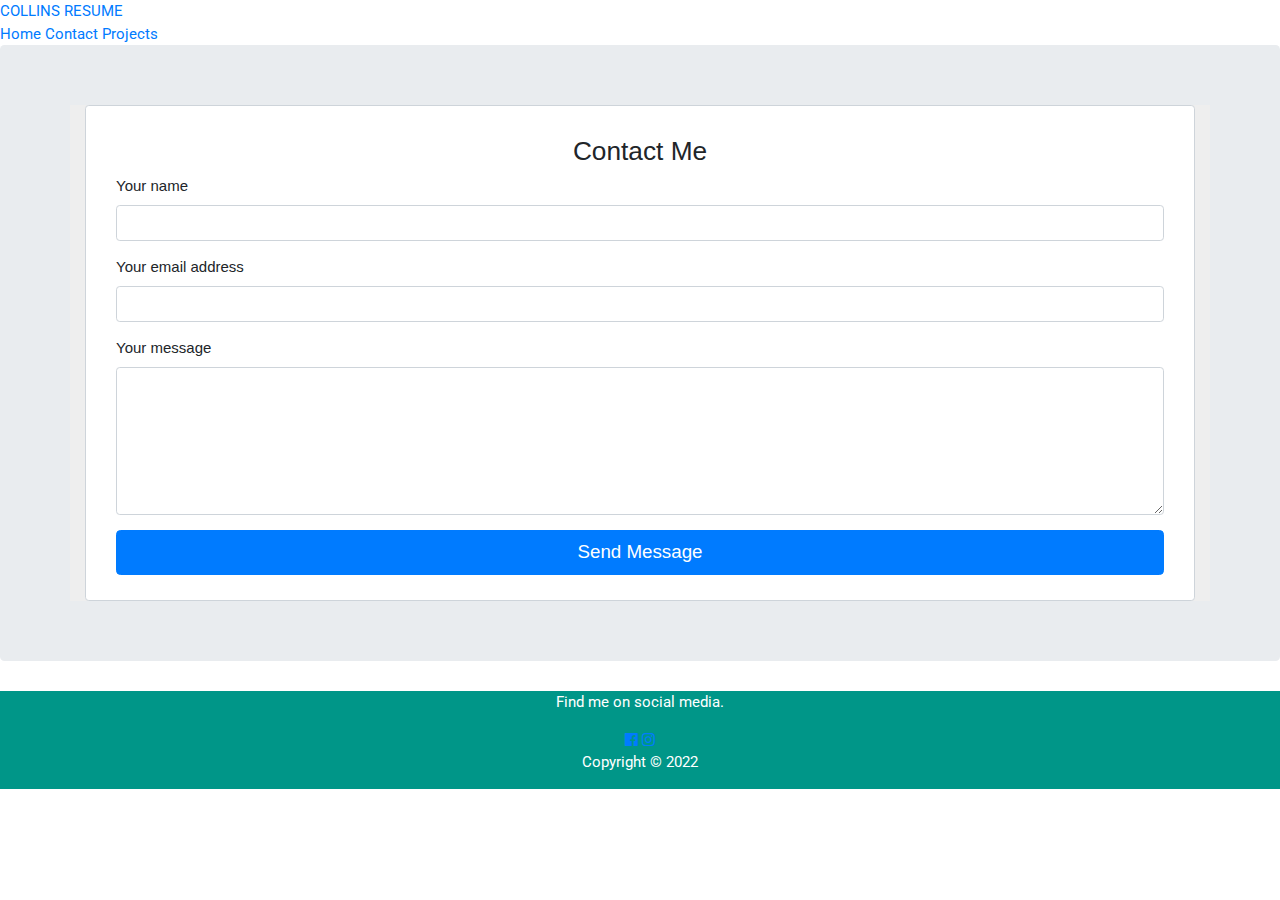
==== contact.html @ 712314c4 "added contact page" ====
<!DOCTYPE html>

<head>
    <meta charset="utf-8">
    <meta name="viewport" content="width=device-width, initial-scale=1, shrink-to-fit=no">
    <title>contact me</title>
    <link rel="stylesheet" href="https://www.w3schools.com/w3css/4/w3.css">
    <link rel='stylesheet' href='https://fonts.googleapis.com/css?family=Roboto'>
    <link rel="stylesheet" href="https://cdnjs.cloudflare.com/ajax/libs/font-awesome/4.7.0/css/font-awesome.min.css">
    <link rel="stylesheet" href="style.css">
    <link rel="stylesheet" href="https://cdn.jsdelivr.net/npm/bootstrap@4.3.1/dist/css/bootstrap.min.css"
        integrity="sha384-ggOyR0iXCbMQv3Xipma34MD+dH/1fQ784/j6cY/iJTQUOhcWr7x9JvoRxT2MZw1T" crossorigin="anonymous">

</head>

<body>
    <div class="header" background="blue" id="logoo">
        <a href="#default" class="resume">COLLINS RESUME</a>
        <div class="header-right">
          <a href="./index.html">Home</a>
          <a class="active" href="#contact">Contact</a>
          <a href="#about">Projects</a>
        </div>
    </div>

    <link href="contact-form.css" rel="stylesheet">

    <div class="jumbotron text-center">
        <div class="container" style="background-color: #eee">
            <!-- <div class="row justify-content-center align-items-center"> -->
            <div class="fcf-body">



                <div id="fcf-form">
                    <h3 class="fcf-h3" style="text-align:center">Contact Me</h3>

                    <form id="fcf-form-id" class="fcf-form-class" method="post" action="contact-form-process.php">

                        <div class="fcf-form-group">
                            <label for="Name" class="fcf-label">Your name</label>
                            <div class="fcf-input-group">
                                <input type="text" id="Name" name="Name" class="fcf-form-control" required>
                            </div>
                        </div>

                        <div class="fcf-form-group">
                            <label for="Email" class="fcf-label">Your email address</label>
                            <div class="fcf-input-group">
                                <input type="email" id="Email" name="Email" class="fcf-form-control" required>
                            </div>
                        </div>

                        <div class="fcf-form-group">
                            <label for="Message" class="fcf-label">Your message</label>
                            <div class="fcf-input-group">
                                <textarea id="Message" name="Message" class="fcf-form-control" rows="6" maxlength="3000"
                                    required></textarea>
                            </div>
                        </div>

                        <div class="fcf-form-group">
                            <button type="submit" id="fcf-button"
                                class="fcf-btn fcf-btn-primary fcf-btn-lg fcf-btn-block">Send Message</button>
                        </div>



                    </form>
                </div>

                <!-- </div> -->
            </div>


        </div>
    </div>
    <footer class="w3-container w3-teal w3-center w3-margin-top">
        <p>Find me on social media.</p>
        <a href="https://www.facebook.com/colloflix1"><i class="fa fa-facebook-official w3-hover-opacity"></i></a>
        <a href="https://www.instagram.com/invites/contact/?i=6gdwhdgcpgjz&utm_content=m6hg0ww"><i
                class="fa fa-instagram w3-hover-opacity"></i></a>

        <p>Copyright &copy; 2022</a></p>
    </footer>
</body>

</html>
---- contact-form.css ----
#fcf-form {
    display:block;
}

.fcf-body {
    margin: 0;
    font-family: -apple-system, Arial, sans-serif;
    font-size: 1rem;
    font-weight: 400;
    line-height: 1.5;
    color: #212529;
    text-align: left;
    background-color: #fff;
    padding: 30px;
    padding-bottom: 10px;
    border: 1px solid #ced4da;
    border-radius: 0.25rem;
    max-width: 100%;
}

.fcf-form-group {
    margin-bottom: 1rem;
}

.fcf-input-group {
    position: relative;
    display: -ms-flexbox;
    display: flex;
    -ms-flex-wrap: wrap;
    flex-wrap: wrap;
    -ms-flex-align: stretch;
    align-items: stretch;
    width: 100%;
}

.fcf-form-control {
    display: block;
    width: 100%;
    height: calc(1.5em + 0.75rem + 2px);
    padding: 0.375rem 0.75rem;
    font-size: 1rem;
    font-weight: 400;
    line-height: 1.5;
    color: #495057;
    background-color: #fff;
    background-clip: padding-box;
    border: 1px solid #ced4da;
    outline: none;
    border-radius: 0.25rem;
    transition: border-color 0.15s ease-in-out, box-shadow 0.15s ease-in-out;
}

.fcf-form-control:focus {
    border: 1px solid #313131;
}

select.fcf-form-control[size], select.fcf-form-control[multiple] {
    height: auto;
}

textarea.fcf-form-control {
    font-family: -apple-system, Arial, sans-serif;
    height: auto;
}

label.fcf-label {
    display: inline-block;
    margin-bottom: 0.5rem;
}

.fcf-credit {
    padding-top: 10px;
    font-size: 0.9rem;
    color: #545b62;
}

.fcf-credit a {
    color: #545b62;
    text-decoration: underline;
}

.fcf-credit a:hover {
    color: #0056b3;
    text-decoration: underline;
}

.fcf-btn {
    display: inline-block;
    font-weight: 400;
    color: #212529;
    text-align: center;
    vertical-align: middle;
    cursor: pointer;
    -webkit-user-select: none;
    -moz-user-select: none;
    -ms-user-select: none;
    user-select: none;
    background-color: transparent;
    border: 1px solid transparent;
    padding: 0.375rem 0.75rem;
    font-size: 1rem;
    line-height: 1.5;
    border-radius: 0.25rem;
    transition: color 0.15s ease-in-out, background-color 0.15s ease-in-out, border-color 0.15s ease-in-out, box-shadow 0.15s ease-in-out;
}

@media (prefers-reduced-motion: reduce) {
    .fcf-btn {
        transition: none;
    }
}

.fcf-btn:hover {
    color: #212529;
    text-decoration: none;
}

.fcf-btn:focus, .fcf-btn.focus {
    outline: 0;
    box-shadow: 0 0 0 0.2rem rgba(0, 123, 255, 0.25);
}

.fcf-btn-primary {
    color: #fff;
    background-color: #007bff;
    border-color: #007bff;
}

.fcf-btn-primary:hover {
    color: #fff;
    background-color: #0069d9;
    border-color: #0062cc;
}

.fcf-btn-primary:focus, .fcf-btn-primary.focus {
    color: #fff;
    background-color: #0069d9;
    border-color: #0062cc;
    box-shadow: 0 0 0 0.2rem rgba(38, 143, 255, 0.5);
}

.fcf-btn-lg, .fcf-btn-group-lg>.fcf-btn {
    padding: 0.5rem 1rem;
    font-size: 1.25rem;
    line-height: 1.5;
    border-radius: 0.3rem;
}

.fcf-btn-block {
    display: block;
    width: 100%;
}

.fcf-btn-block+.fcf-btn-block {
    margin-top: 0.5rem;
}

input[type="submit"].fcf-btn-block, input[type="reset"].fcf-btn-block, input[type="button"].fcf-btn-block {
    width: 100%;
}
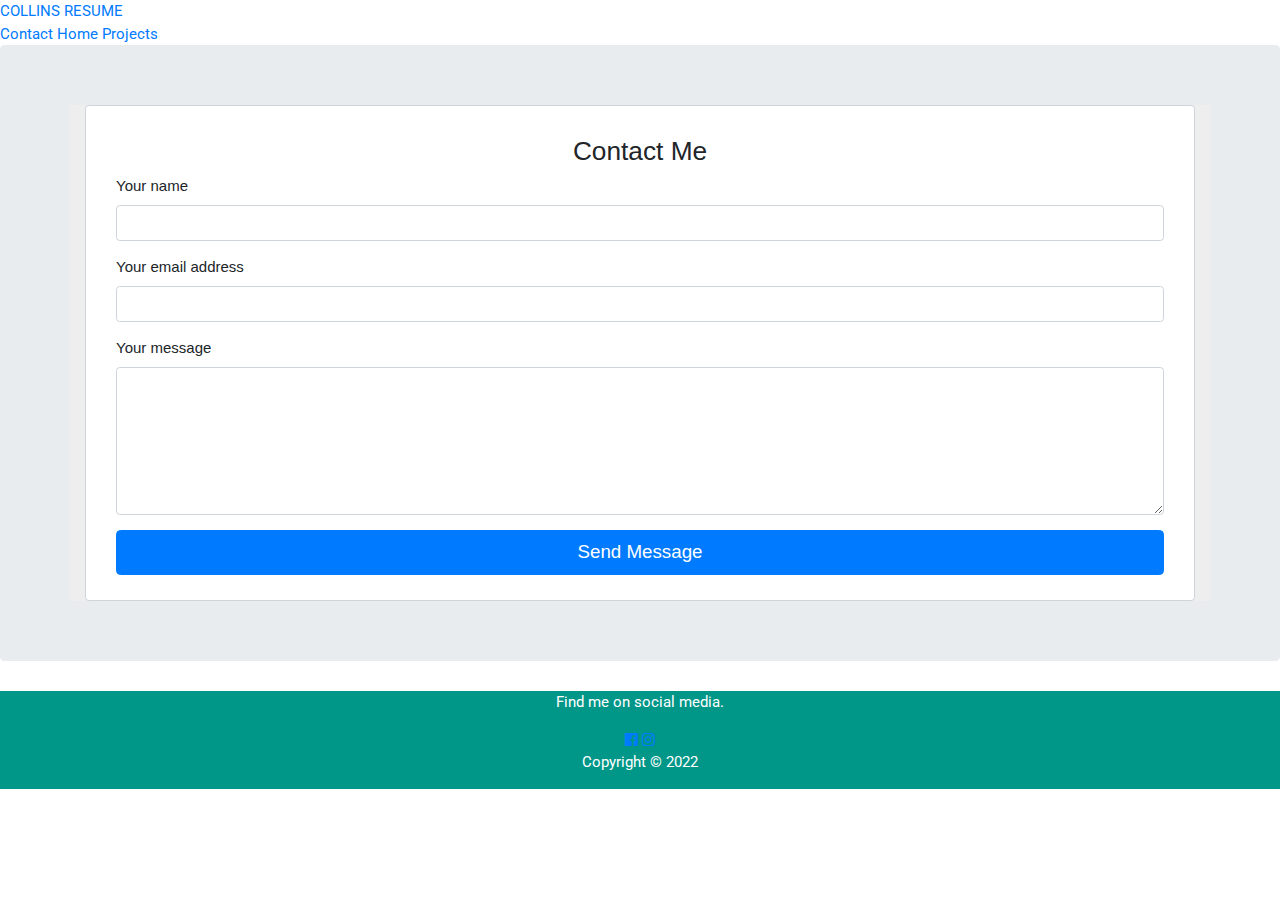
==== commit c4483a8b: "adding contact me page" ====
--- a/contact.html
+++ b/contact.html
@@ -14,14 +14,14 @@
 </head>
 
 <body>
-    <div class="header" background="blue" id="logoo">
-        <a href="#default" class="resume">COLLINS RESUME</a>
+    <div class="header" background="blue">
+        <a href="#default" class="logo">COLLINS RESUME</a>
         <div class="header-right">
+          <a class="active" href="#contact">Contact</a>
           <a href="./index.html">Home</a>
-          <a class="active" href="#contact">Contact</a>
           <a href="#about">Projects</a>
         </div>
-    </div>
+      </div>
 
     <link href="contact-form.css" rel="stylesheet">
 
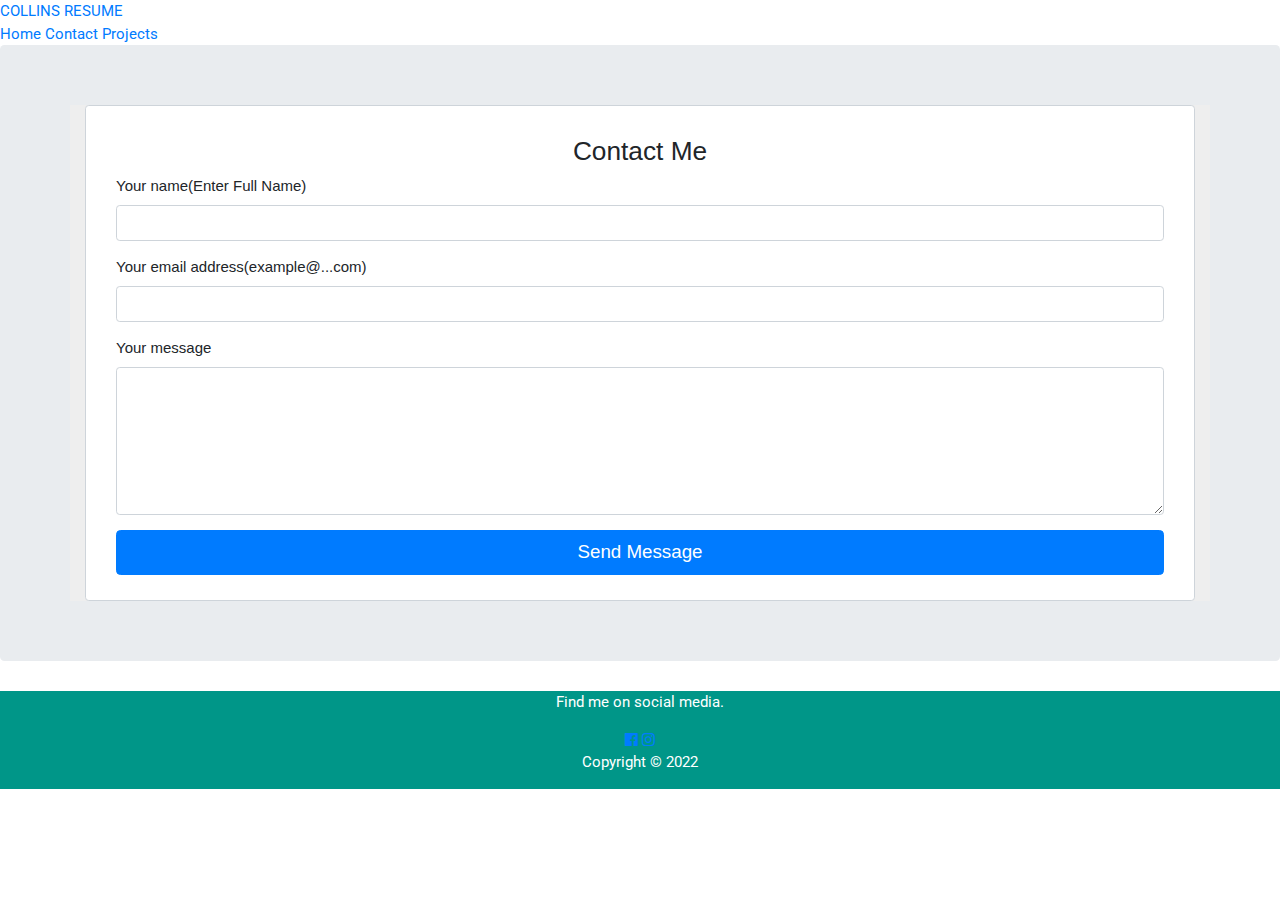
==== commit 5d06364c: "furnishing contact form" ====
--- a/contact.html
+++ b/contact.html
@@ -17,8 +17,8 @@
     <div class="header" background="blue">
         <a href="#default" class="logo">COLLINS RESUME</a>
         <div class="header-right">
-          <a class="active" href="#contact">Contact</a>
-          <a href="./index.html">Home</a>
+            <a href="./index.html">Home</a>
+          <a class="active" href="#contact">Contact</a>          
           <a href="#about">Projects</a>
         </div>
       </div>
@@ -38,14 +38,14 @@
                     <form id="fcf-form-id" class="fcf-form-class" method="post" action="contact-form-process.php">
 
                         <div class="fcf-form-group">
-                            <label for="Name" class="fcf-label">Your name</label>
+                            <label for="Name" class="fcf-label">Your name(Enter Full Name)</label>
                             <div class="fcf-input-group">
                                 <input type="text" id="Name" name="Name" class="fcf-form-control" required>
                             </div>
                         </div>
 
                         <div class="fcf-form-group">
-                            <label for="Email" class="fcf-label">Your email address</label>
+                            <label for="Email" class="fcf-label">Your email address(example@...com)</label>
                             <div class="fcf-input-group">
                                 <input type="email" id="Email" name="Email" class="fcf-form-control" required>
                             </div>
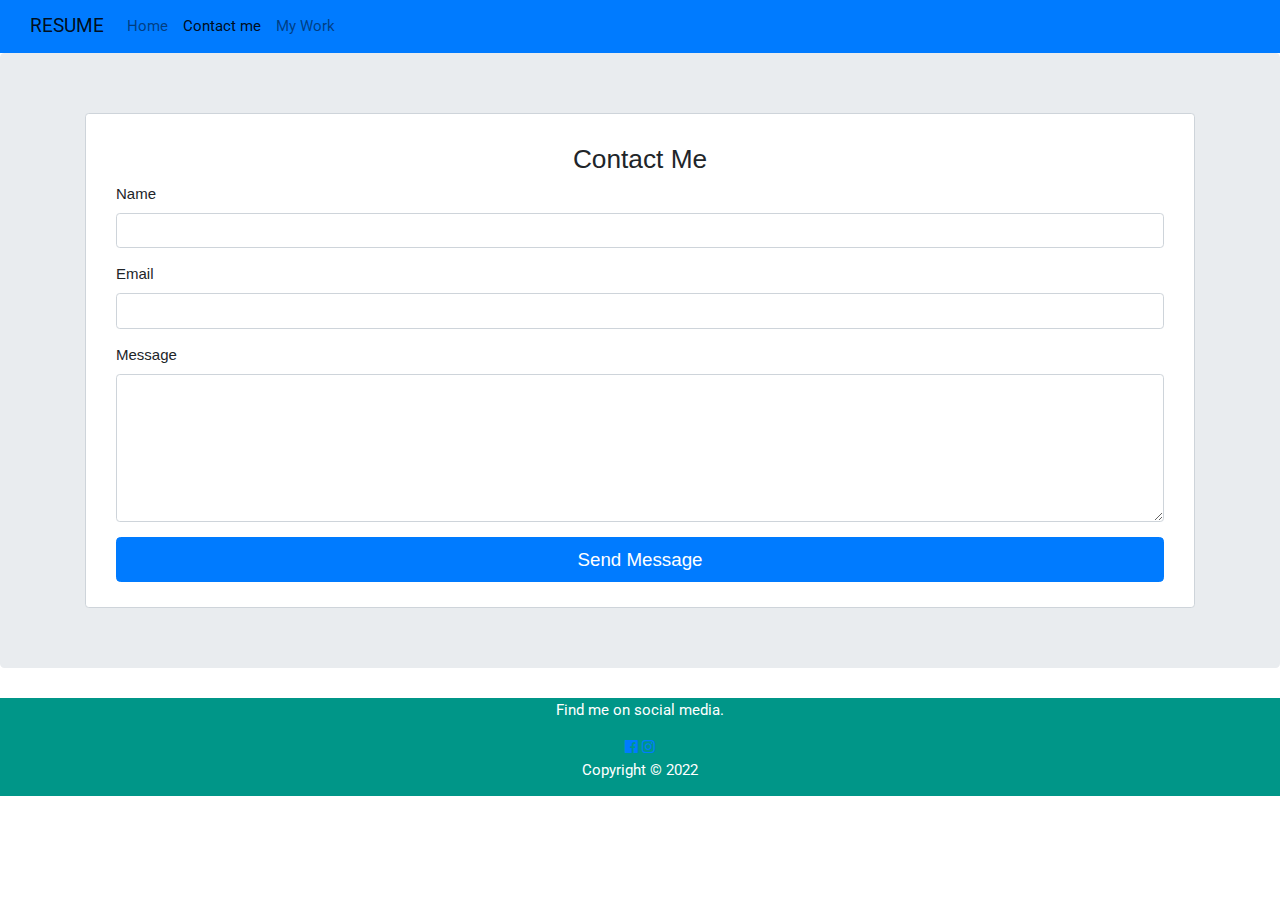
==== commit a06eb4d5: "continuation nav bar" ====
--- a/contact.html
+++ b/contact.html
@@ -1,34 +1,61 @@
 <!DOCTYPE html>
 
 <head>
-    <meta charset="utf-8">
-    <meta name="viewport" content="width=device-width, initial-scale=1, shrink-to-fit=no">
-    <title>contact me</title>
+    <title>Contact me</title>
+    <meta charset="UTF-8">
+
+    <meta name="viewport" content="width=device-width, initial-scale=1">
     <link rel="stylesheet" href="https://www.w3schools.com/w3css/4/w3.css">
     <link rel='stylesheet' href='https://fonts.googleapis.com/css?family=Roboto'>
     <link rel="stylesheet" href="https://cdnjs.cloudflare.com/ajax/libs/font-awesome/4.7.0/css/font-awesome.min.css">
-    <link rel="stylesheet" href="style.css">
+    <link href="https://cdn.jsdelivr.net/npm/bootstrap@5.0.2/dist/css/bootstrap.min.css" rel="stylesheet"
+        integrity="sha384-EVSTQN3/azprG1Anm3QDgpJLIm9Nao0Yz1ztcQTwFspd3yD65VohhpuuCOmLASjC" crossorigin="anonymous">
     <link rel="stylesheet" href="https://cdn.jsdelivr.net/npm/bootstrap@4.3.1/dist/css/bootstrap.min.css"
         integrity="sha384-ggOyR0iXCbMQv3Xipma34MD+dH/1fQ784/j6cY/iJTQUOhcWr7x9JvoRxT2MZw1T" crossorigin="anonymous">
-
+    <link href="contact-form.css" rel="stylesheet">
 </head>
 
 <body>
-    <div class="header" background="blue">
-        <a href="#default" class="logo">COLLINS RESUME</a>
-        <div class="header-right">
-            <a href="./index.html">Home</a>
-          <a class="active" href="#contact">Contact</a>          
-          <a href="#about">Projects</a>
+
+    <script src="https://cdn.jsdelivr.net/npm/@popperjs/core@2.9.2/dist/umd/popper.min.js"
+        integrity="sha384-IQsoLXl5PILFhosVNubq5LC7Qb9DXgDA9i+tQ8Zj3iwWAwPtgFTxbJ8NT4GN1R8p" crossorigin="anonymous">
+    </script>
+    <script src="https://cdn.jsdelivr.net/npm/bootstrap@5.0.2/dist/js/bootstrap.min.js"
+        integrity="sha384-cVKIPhGWiC2Al4u+LWgxfKTRIcfu0JTxR+EQDz/bgldoEyl4H0zUF0QKbrJ0EcQF" crossorigin="anonymous">
+    </script>
+
+    <nav class="navbar navbar-expand-lg navbar-light bg-primary">
+        <div class="container-fluid">
+            <a class="navbar-brand" href="#">RESUME</a>
+            <button class="navbar-toggler" type="button" data-bs-toggle="collapse"
+                data-bs-target="#navbarSupportedContent" aria-controls="navbarSupportedContent" aria-expanded="false"
+                aria-label="Toggle navigation">
+                <span class="navbar-toggler-icon"></span>
+            </button>
+            <div class="collapse navbar-collapse" id="navbarSupportedContent">
+                <ul class="navbar-nav me-auto mb-2 mb-lg-0">
+                    <li class="nav-item">
+                        <a class="nav-link" href="./index.html">Home</a>
+                    </li>
+                    <li class="nav-item">
+                        <a class="nav-link active" aria-current="page">Contact me</a>
+                    </li>
+                    <li class="nav-item">
+                        <a class="nav-link" href="#">My Work</a>
+                    </li>
+
+                </ul>
+
+            </div>
         </div>
-      </div>
+    </nav>
 
-    <link href="contact-form.css" rel="stylesheet">
+
 
     <div class="jumbotron text-center">
-        <div class="container" style="background-color: #eee">
+        <div class="container">
             <!-- <div class="row justify-content-center align-items-center"> -->
-            <div class="fcf-body">
+            <div class="fcf-body" style="background-color: rgb(255, 255, 255)">
 
 
 
@@ -38,21 +65,21 @@
                     <form id="fcf-form-id" class="fcf-form-class" method="post" action="contact-form-process.php">
 
                         <div class="fcf-form-group">
-                            <label for="Name" class="fcf-label">Your name(Enter Full Name)</label>
+                            <label for="Name" class="fcf-label">Name</label>
                             <div class="fcf-input-group">
                                 <input type="text" id="Name" name="Name" class="fcf-form-control" required>
                             </div>
                         </div>
 
                         <div class="fcf-form-group">
-                            <label for="Email" class="fcf-label">Your email address(example@...com)</label>
+                            <label for="Email" class="fcf-label">Email</label>
                             <div class="fcf-input-group">
                                 <input type="email" id="Email" name="Email" class="fcf-form-control" required>
                             </div>
                         </div>
 
                         <div class="fcf-form-group">
-                            <label for="Message" class="fcf-label">Your message</label>
+                            <label for="Message" class="fcf-label">Message</label>
                             <div class="fcf-input-group">
                                 <textarea id="Message" name="Message" class="fcf-form-control" rows="6" maxlength="3000"
                                     required></textarea>
@@ -75,6 +102,8 @@
 
         </div>
     </div>
+
+    <!-- Footer -->
     <footer class="w3-container w3-teal w3-center w3-margin-top">
         <p>Find me on social media.</p>
         <a href="https://www.facebook.com/colloflix1"><i class="fa fa-facebook-official w3-hover-opacity"></i></a>
@@ -83,6 +112,7 @@
 
         <p>Copyright &copy; 2022</a></p>
     </footer>
+
 </body>
 
 </html>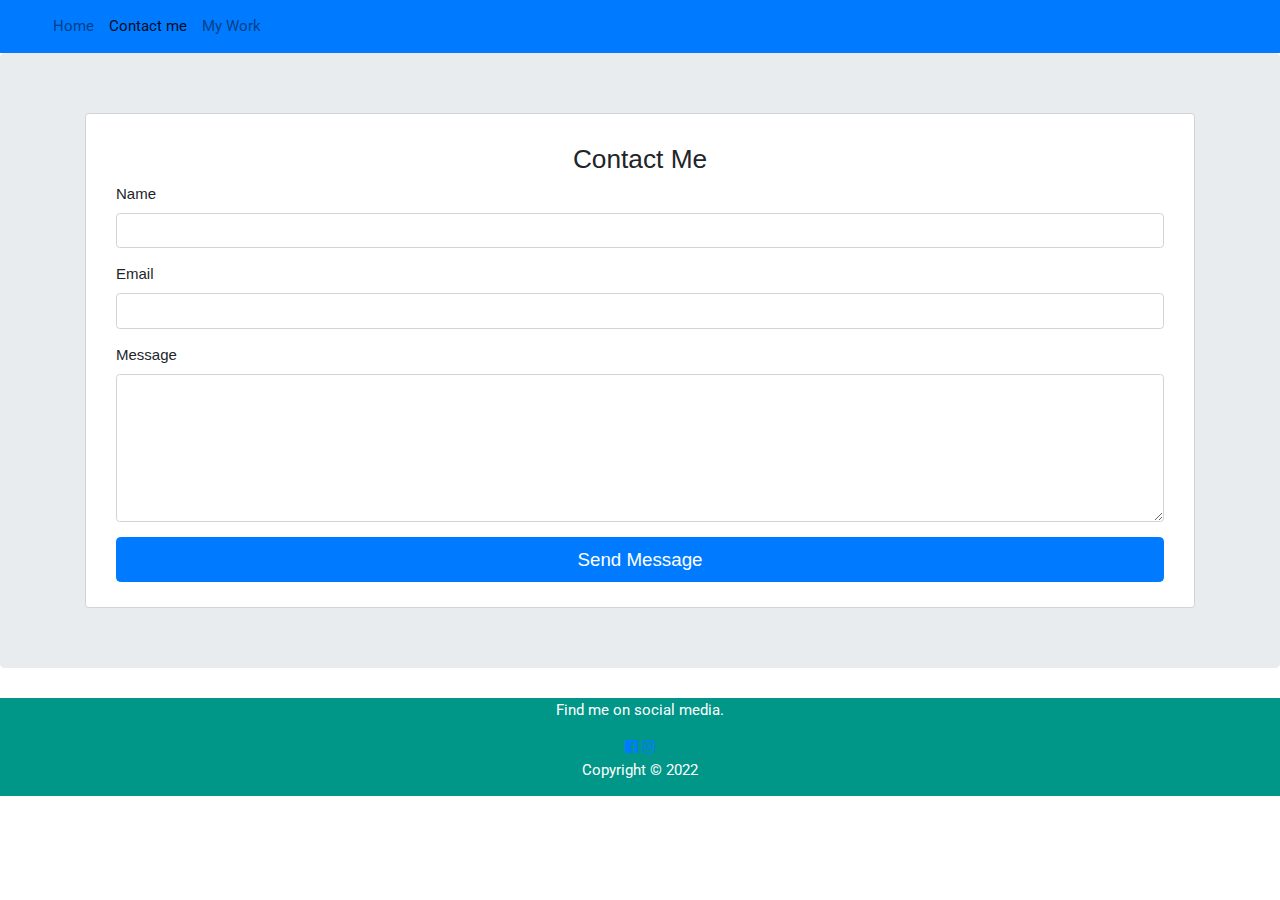
==== commit ffe9e66f: "navbar" ====
--- a/contact.html
+++ b/contact.html
@@ -26,7 +26,7 @@
 
     <nav class="navbar navbar-expand-lg navbar-light bg-primary">
         <div class="container-fluid">
-            <a class="navbar-brand" href="#">RESUME</a>
+            <a class="navbar-brand" href="#">    </a>
             <button class="navbar-toggler" type="button" data-bs-toggle="collapse"
                 data-bs-target="#navbarSupportedContent" aria-controls="navbarSupportedContent" aria-expanded="false"
                 aria-label="Toggle navigation">
